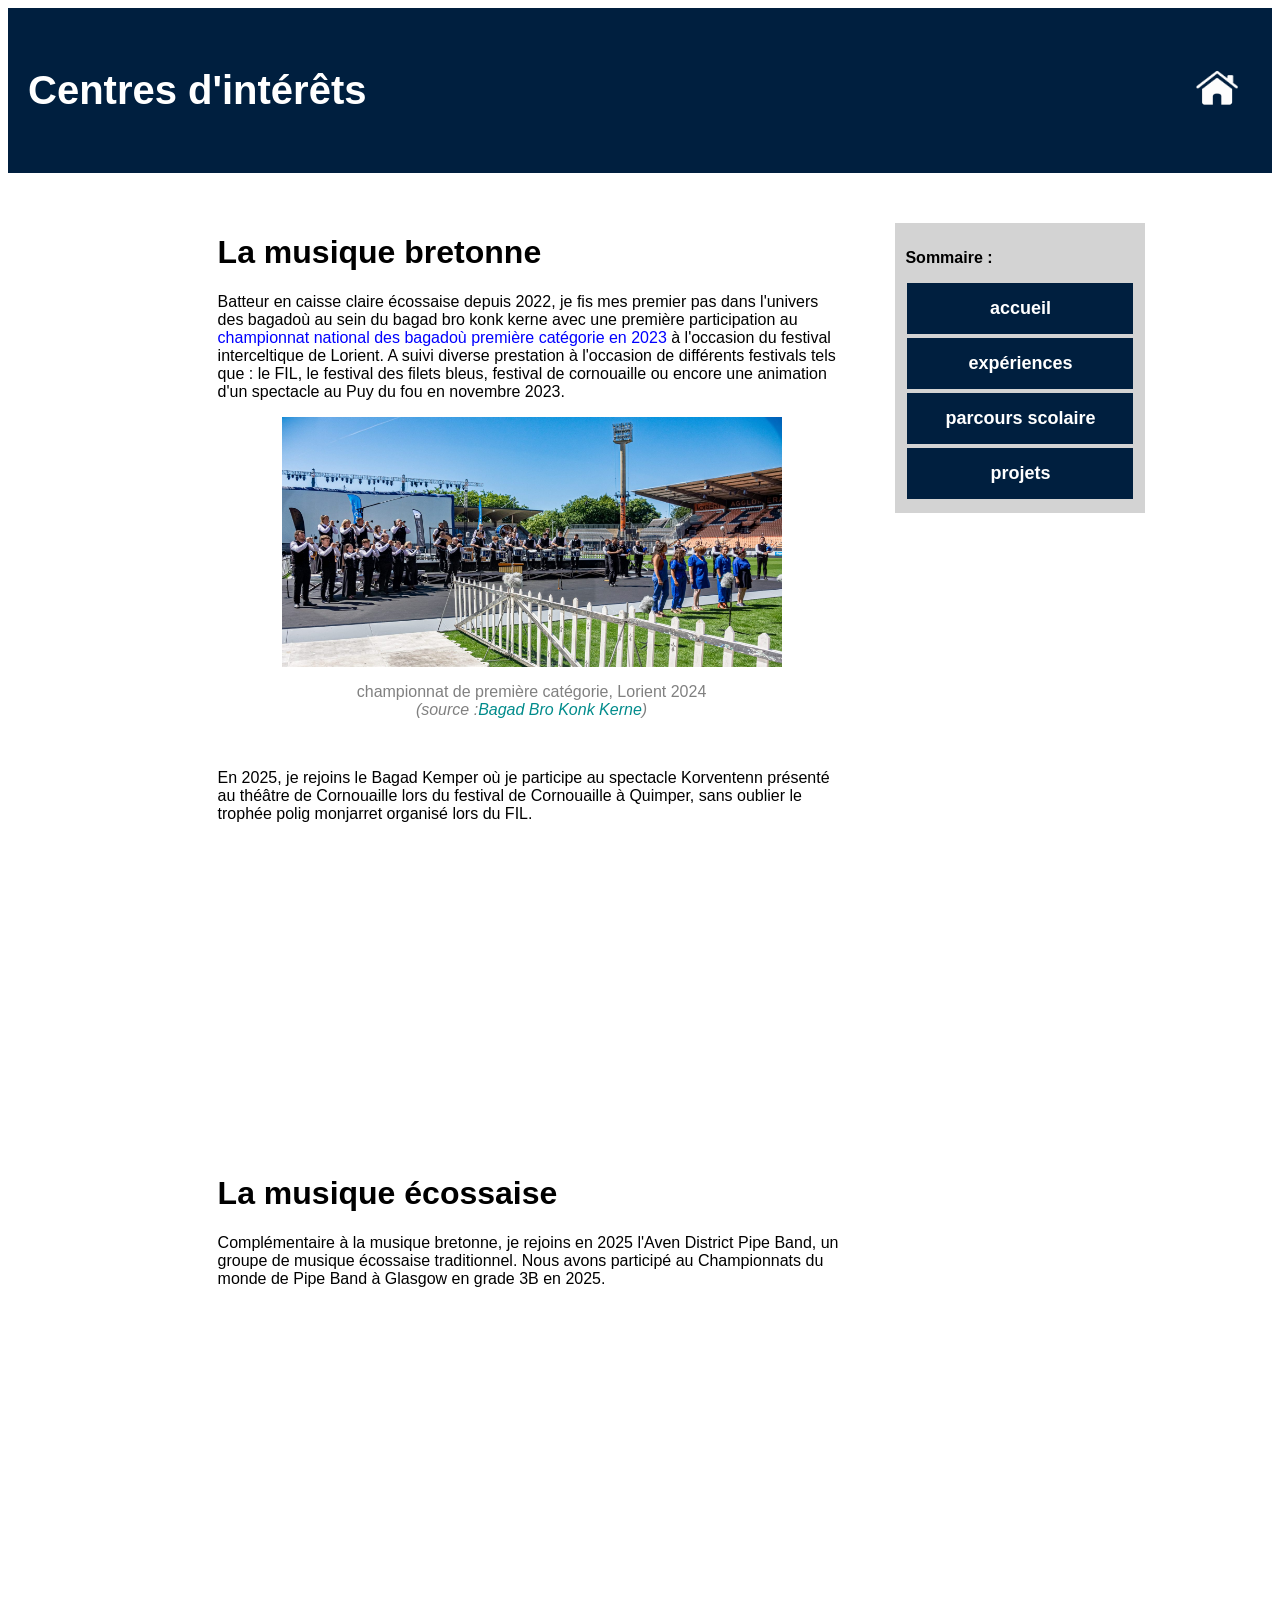
==== centre_interets.html @ aaddf456 "tout" ====
<!DOCTYPE html>
<html lang="fr">
  <head>
        <meta charset="UTF-8">
        <meta name="viewport" content="width=device-width, initial-scale=1.0">
        <title>Mon CV</title>
        <link rel="stylesheet" href="style.css">
    
    </head>
<body>
    <div class="top-home">
        
        <p>Centres d'intérêts</p>
        <a href="index.html" class="home_buton">
            <img src="pictures/home_icon_white.png" width="50" height="50" alt="retour" >
        </a> 

    </div>

    <div class="main">
        <div class="content">
            <p style="color: dimgrey; font-size: 18px;" >
                    <h1>La musique bretonne</h1>
                    <p>
                        Batteur en caisse claire écossaise depuis 2022, je fis mes premier pas dans l'univers des bagadoù au sein du bagad bro konk kerne avec une première participation au <a href="https://www.youtube.com/watch?v=7evdinaYdTs" class="lien_texte" target="_blank">championnat national des bagadoù première catégorie en 2023</a> à l'occasion du festival interceltique de Lorient. A suivi diverse prestation à l'occasion de différents festivals tels que : le FIL, le festival des filets bleus, festival de cornouaille ou encore une animation d'un spectacle au Puy du fou en novembre 2023.
                    </p>
                    <a href="https://www.youtube.com/watch?v=TEr1cYSc6JQ" target="_blank"  title="écouter"><img src="pictures-centre-interets/bagad-KK.jpg" alt="bagad bro konk kerne" height="250px" width="500px" id="Img_BBKK" class="img_lien" ></a>
                    <p class="légende">
                         championnat de première catégorie, Lorient 2024 <i>
                        <br>(source :<a href="https://bagadbrokonkkerne.bzh/" target="_blank" class="lien_texte" style="color: darkcyan;">Bagad Bro Konk Kerne</a>)</i>
                    </p>
                    <br>
                    <p>
                        En 2025, je rejoins le Bagad Kemper où je participe au spectacle Korventenn présenté au théâtre de Cornouaille lors du festival de Cornouaille à Quimper, sans oublier le trophée polig monjarret organisé lors du FIL.  
                    </p>
                    <iframe width="560" height="315" src="https://www.youtube-nocookie.com/embed/O8bGBGxzato?si=QbwL-QpgDepdiypP&amp;start=27" title="YouTube video player" frameborder="0" allow="accelerometer; autoplay; clipboard-write; encrypted-media; gyroscope; picture-in-picture; web-share" referrerpolicy="strict-origin-when-cross-origin" allowfullscreen class="vidéo"></iframe>

                    <h1>La musique écossaise</h1>
                    <p>
                        Complémentaire à la musique bretonne, je rejoins en 2025 l'Aven District Pipe Band, un groupe de musique écossaise traditionnel. Nous avons participé au Championnats du monde de Pipe Band à Glasgow en grade 3B en 2025.  
                    </p>
                    <iframe width="560" height="315" src="https://www.youtube-nocookie.com/embed/mEe0og5Bxto?si=lB7IkF0SoHnYnrJR&amp;start=27" title="YouTube video player" frameborder="0" allow="accelerometer; autoplay; clipboard-write; encrypted-media; gyroscope; picture-in-picture; web-share" referrerpolicy="strict-origin-when-cross-origin" allowfullscreen class="vidéo"></iframe>
            </p>
     
        </div>
        
        <div class="sectionsleft">
            <div class="sectionleft">
                <p><strong>Sommaire :</strong></p>
                <a href="index.html" class="button-style">accueil</a>
                <a href="experiences.html" class="button-style">expériences</a>
                <a href="parcours.html" class="button-style">parcours scolaire</a>
                <a href="projets.html" class="button-style">projets</a>                 
            </div>
        


        </div>
        
        
    </div>

    </div>
    </div>
</body>


</html>
---- style.css ----
/*général*/

html,body{
    height: 100%;
    font-family: Arial;


}

.home_buton{
    margin-left: auto;
    margin-right: 10px;

}
.home_buton:hover{
    opacity: 0.5;
}

.top-home{ 
    display: flex;
    background-color: #001f3f;
    color: white;
    align-items: center;
    padding: 20px;
    font-size: 40px;
    font-weight: bold;
    font-family: Arial;

}

.button-style{
    background-color: #001f3f;
    color: white;
    padding: 15px 32px;
    text-align: center;
    text-decoration: none;
    display: block;
    font-size: 18px;
    margin: 4px 2px;
    font-weight: bold;
}

.main{
    display: flex;
    flex: 1;
    width: 70%;
    margin: 20px auto;
}

.content{  
    width: 80%;
    padding: 20px;
    justify-content: center;
}

.sectionsleft{
    width: 20%;
    display: flex;
    flex-direction: column;
    padding: 20px;
}
.sectionleft{
    background-color: lightgray;
    width: 230px;
    padding: 10px;
    margin: 10px;
}

.lien_texte{
    text-decoration: none;
    color: blue
}
.lien_texte:hover{
    text-decoration: underline;    
}

.img_lien:hover{
    transform: scale(1.1); /* modifie les propriétés de l'élément ici l'échelle*/
    
}

.img_lien{
    transition: 0.5s; /* les transformation sur l'éléments son progressives*/
}



/*index*/
.top-index{
    background-color: #001f3f;
    color: white;
    text-align: center;
    padding: 15px 0;
    font-size: 40px;
    font-weight: bold;
    font-family: Arial;
}





/*expériences*/
.containerstages{
    width: 70%; 
    margin: auto;
    align-items: center;
    text-align: center;
  
}
.button-stages{
    margin: 10px 40px;
    border: black;
    background-color: #001f3f;
    color:white;
    border: 5px solid black;
    padding: 15px 20px;
    text-align: center;
    font-size: 16px;
    font-weight: bold;
    border-radius: 10px;
    font-family: 'Times New Roman';
}

.text-image-stage{
    display: flex;
    justify-content: center;
    gap: 100px;
}


.exp-page{
    display: flex;
}

.menu{
    display: block;
}

.bouton_menu{
    margin: 10px 20px;
    border: black;
    background-color: #001f3f;
    color:white;
    border: 5px solid black;
    font-size: 12px;
    font-weight: bold;
    border-radius: 10px;
    font-family: 'Times New Roman';

}
.bouton_menu:hover{
    cursor: pointer;
    opacity: 0.5;
}

#texte_à_cacher{
    color: black;
    margin: 10px;
    text-align: left;
}
.menu_content{
    color: black;
    text-decoration: none;
}
.menu_content:hover{
    cursor: pointer;
    font-size: larger;
    text-decoration: underline;
}

/* parcours*/

body.parcours-page {
    background-color: #001f3f;
    margin: 0;
    padding: 0;
    color: white;
    font-family: Arial;
}
.top-parcours{
    display: flex;
    padding: 20px;
    background-color: white;
    align-items: center;
}

.photo-section{
    display: flex;
    justify-content: center;
    gap: 40px;
    padding: 40px;
}
.photo-container{
    width: 300px;
    height: 220px;
}
.photo-container img{
    width: 100%;
    height: 100%;
}
.photo-container .titre{
    background: black;
    color: white;
    width: 93%;
    text-align: center;
    padding:  10px ;
    opacity: 0;
    font-size: 16px;
}

.photo-container:hover .titre{
    opacity: 1;
}

.description-section{
    margin-top: 30px;
    padding: 20px;
    text-align: center;
    font-size: 10px;
    background-color: white;
    border-radius: 10px;
    max-width: 800px;
    margin-left: auto;
    margin-right: auto;
    color: navy;

}

.footer{
    margin-top: 8%;
    padding: 4px;
    text-align: center;
    font-size: 15px;
    background-color: white;
    margin-left: auto;
    margin-right: auto;
    color: black;

}

.liens_utiles{
    color: black;
    text-decoration: none;
}

.liens_utiles:hover{
    font-size: larger;
    text-decoration: underline;
}


/* centres intérêts*/

#Img_BBKK{
    margin: auto;
    display: block;
}

.légende{
    color: grey;
    text-align: center;
}


.vidéo{
    display: block;
    margin: auto;
}
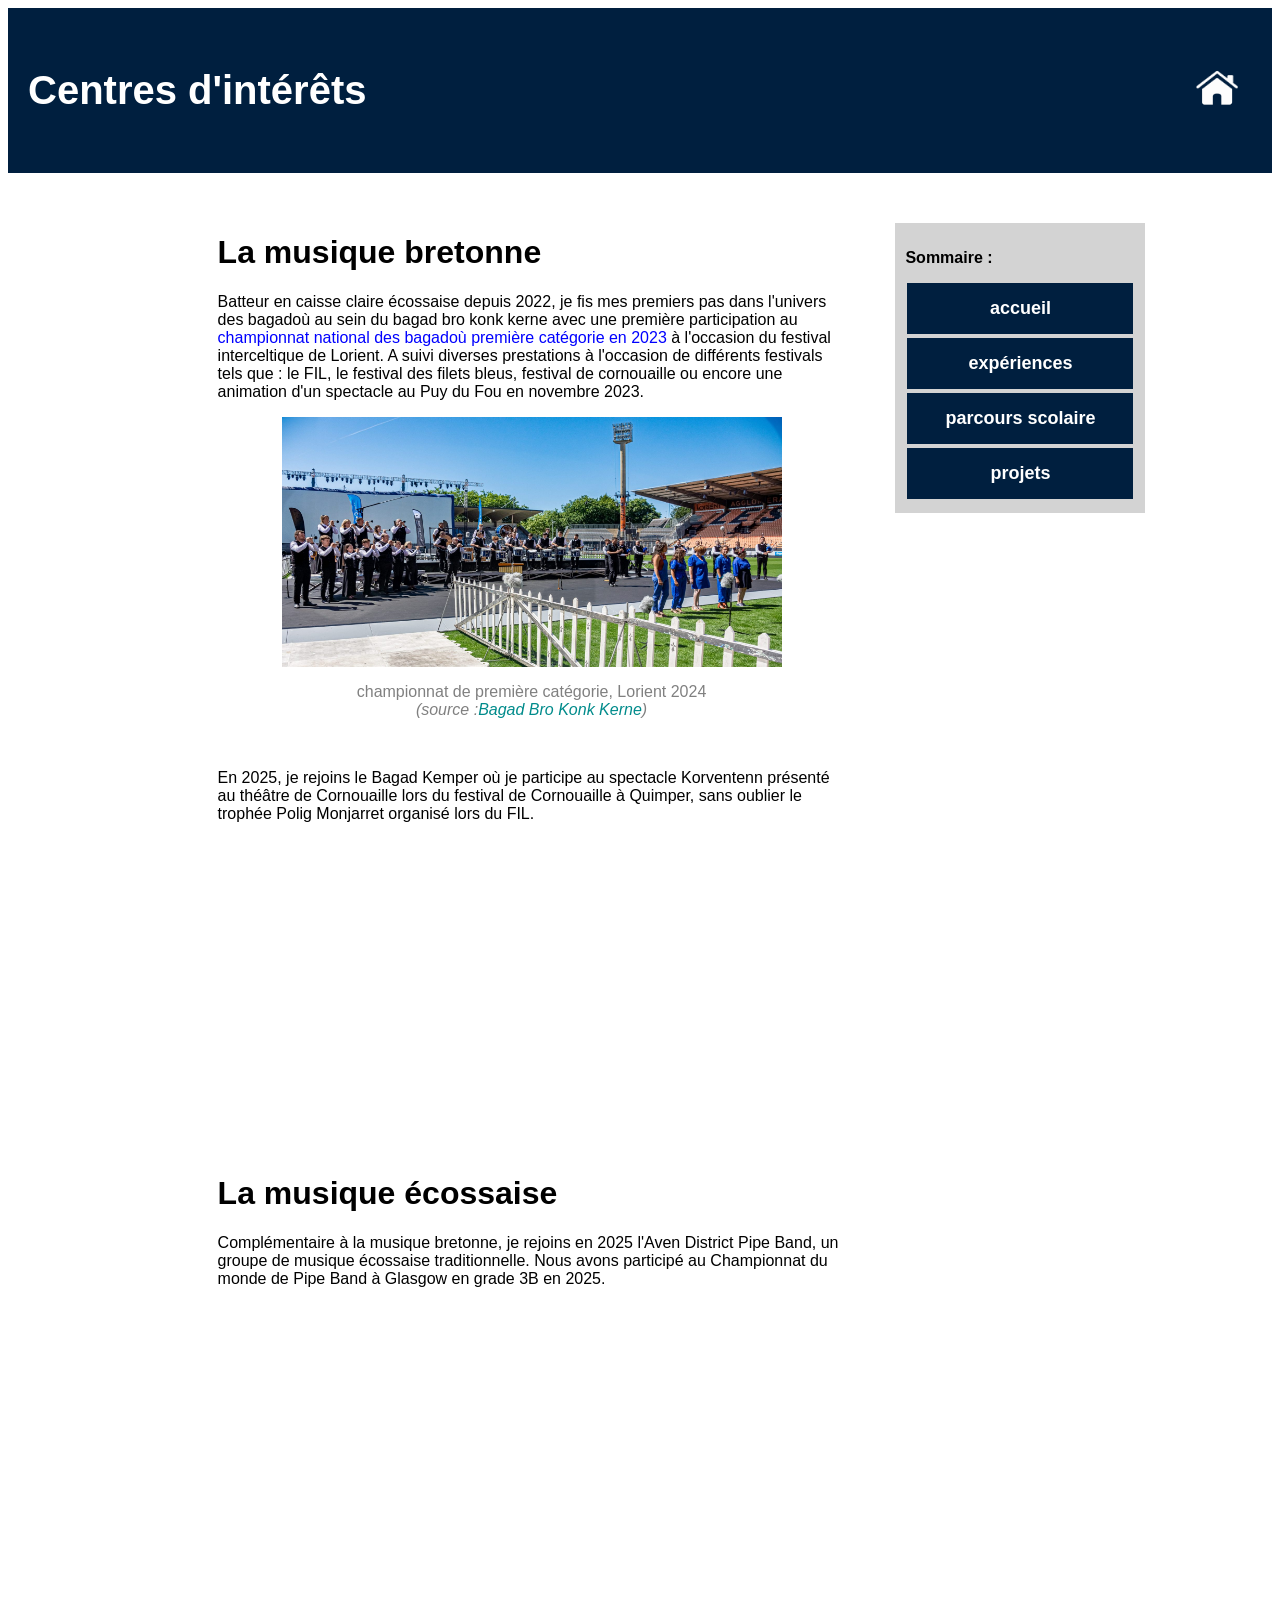
==== commit 7d473d0a: "corrections fautes ortho" ====
--- a/centre_interets.html
+++ b/centre_interets.html
@@ -12,7 +12,7 @@
         
         <p>Centres d'intérêts</p>
         <a href="index.html" class="home_buton">
-            <img src="pictures/home_icon_white.png" width="50" height="50" alt="retour" >
+            <img src="pictures/home_icon_white.png" width="50" height="50" alt="Home" >
         </a> 
 
     </div>
@@ -22,7 +22,7 @@
             <p style="color: dimgrey; font-size: 18px;" >
                     <h1>La musique bretonne</h1>
                     <p>
-                        Batteur en caisse claire écossaise depuis 2022, je fis mes premier pas dans l'univers des bagadoù au sein du bagad bro konk kerne avec une première participation au <a href="https://www.youtube.com/watch?v=7evdinaYdTs" class="lien_texte" target="_blank">championnat national des bagadoù première catégorie en 2023</a> à l'occasion du festival interceltique de Lorient. A suivi diverse prestation à l'occasion de différents festivals tels que : le FIL, le festival des filets bleus, festival de cornouaille ou encore une animation d'un spectacle au Puy du fou en novembre 2023.
+                        Batteur en caisse claire écossaise depuis 2022, je fis mes premiers pas dans l'univers des bagadoù au sein du bagad bro konk kerne avec une première participation au <a href="https://www.youtube.com/watch?v=7evdinaYdTs" class="lien_texte" target="_blank">championnat national des bagadoù première catégorie en 2023</a> à l'occasion du festival interceltique de Lorient. A suivi diverses prestations à l'occasion de différents festivals tels que : le FIL, le festival des filets bleus, festival de cornouaille ou encore une animation d'un spectacle au Puy du Fou en novembre 2023.
                     </p>
                     <a href="https://www.youtube.com/watch?v=TEr1cYSc6JQ" target="_blank"  title="écouter"><img src="pictures-centre-interets/bagad-KK.jpg" alt="bagad bro konk kerne" height="250px" width="500px" id="Img_BBKK" class="img_lien" ></a>
                     <p class="légende">
@@ -31,13 +31,13 @@
                     </p>
                     <br>
                     <p>
-                        En 2025, je rejoins le Bagad Kemper où je participe au spectacle Korventenn présenté au théâtre de Cornouaille lors du festival de Cornouaille à Quimper, sans oublier le trophée polig monjarret organisé lors du FIL.  
+                        En 2025, je rejoins le Bagad Kemper où je participe au spectacle Korventenn présenté au théâtre de Cornouaille lors du festival de Cornouaille à Quimper, sans oublier le trophée Polig Monjarret organisé lors du FIL.  
                     </p>
                     <iframe width="560" height="315" src="https://www.youtube-nocookie.com/embed/O8bGBGxzato?si=QbwL-QpgDepdiypP&amp;start=27" title="YouTube video player" frameborder="0" allow="accelerometer; autoplay; clipboard-write; encrypted-media; gyroscope; picture-in-picture; web-share" referrerpolicy="strict-origin-when-cross-origin" allowfullscreen class="vidéo"></iframe>
 
                     <h1>La musique écossaise</h1>
                     <p>
-                        Complémentaire à la musique bretonne, je rejoins en 2025 l'Aven District Pipe Band, un groupe de musique écossaise traditionnel. Nous avons participé au Championnats du monde de Pipe Band à Glasgow en grade 3B en 2025.  
+                        Complémentaire à la musique bretonne, je rejoins en 2025 l'Aven District Pipe Band, un groupe de musique écossaise traditionnelle. Nous avons participé au Championnat du monde de Pipe Band à Glasgow en grade 3B en 2025.  
                     </p>
                     <iframe width="560" height="315" src="https://www.youtube-nocookie.com/embed/mEe0og5Bxto?si=lB7IkF0SoHnYnrJR&amp;start=27" title="YouTube video player" frameborder="0" allow="accelerometer; autoplay; clipboard-write; encrypted-media; gyroscope; picture-in-picture; web-share" referrerpolicy="strict-origin-when-cross-origin" allowfullscreen class="vidéo"></iframe>
             </p>
--- a/style.css
+++ b/style.css
@@ -3,8 +3,6 @@
 html,body{
     height: 100%;
     font-family: Arial;
-
-
 }
 
 .home_buton{
@@ -83,6 +81,11 @@
     transition: 0.5s; /* les transformation sur l'éléments son progressives*/
 }
 
+.légende{
+    color: grey;
+    text-align: center;
+}
+
 
 
 /*index*/
@@ -95,6 +98,18 @@
     font-weight: bold;
     font-family: Arial;
 }
+
+.content-index{  
+    display: flex;
+    gap: 20px;
+    margin-right: auto;
+    width: 80%;
+    padding: 20px;
+    justify-content: center;
+}
+
+
+
 
 
 
@@ -168,6 +183,10 @@
     font-size: larger;
     text-decoration: underline;
 }
+#texte-explication-stage{
+    max-width: 300px;
+}
+
 
 /* parcours*/
 
@@ -180,7 +199,7 @@
 }
 .top-parcours{
     display: flex;
-    padding: 20px;
+    padding: 15px;
     background-color: white;
     align-items: center;
 }
@@ -217,7 +236,7 @@
     margin-top: 30px;
     padding: 20px;
     text-align: center;
-    font-size: 10px;
+    font-size: 16px;
     background-color: white;
     border-radius: 10px;
     max-width: 800px;
@@ -227,10 +246,11 @@
 
 }
 
-.footer{
-    margin-top: 8%;
-    padding: 4px;
-    text-align: center;
+.liens_formations{
+    display: flex;
+    align-items: center;
+    border-top: #001f3f;
+    padding: 1px;
     font-size: 15px;
     background-color: white;
     margin-left: auto;
@@ -257,10 +277,7 @@
     display: block;
 }
 
-.légende{
-    color: grey;
-    text-align: center;
-}
+
 
 
 .vidéo{
@@ -268,4 +285,18 @@
     margin: auto;
 }
 
-
+/* projets*/
+
+.robots{
+    display: flex;
+}
+
+.robot{
+    flex: 1;
+    width: 50%;
+    height: 50%;
+    margin: 10px;
+}
+
+
+
